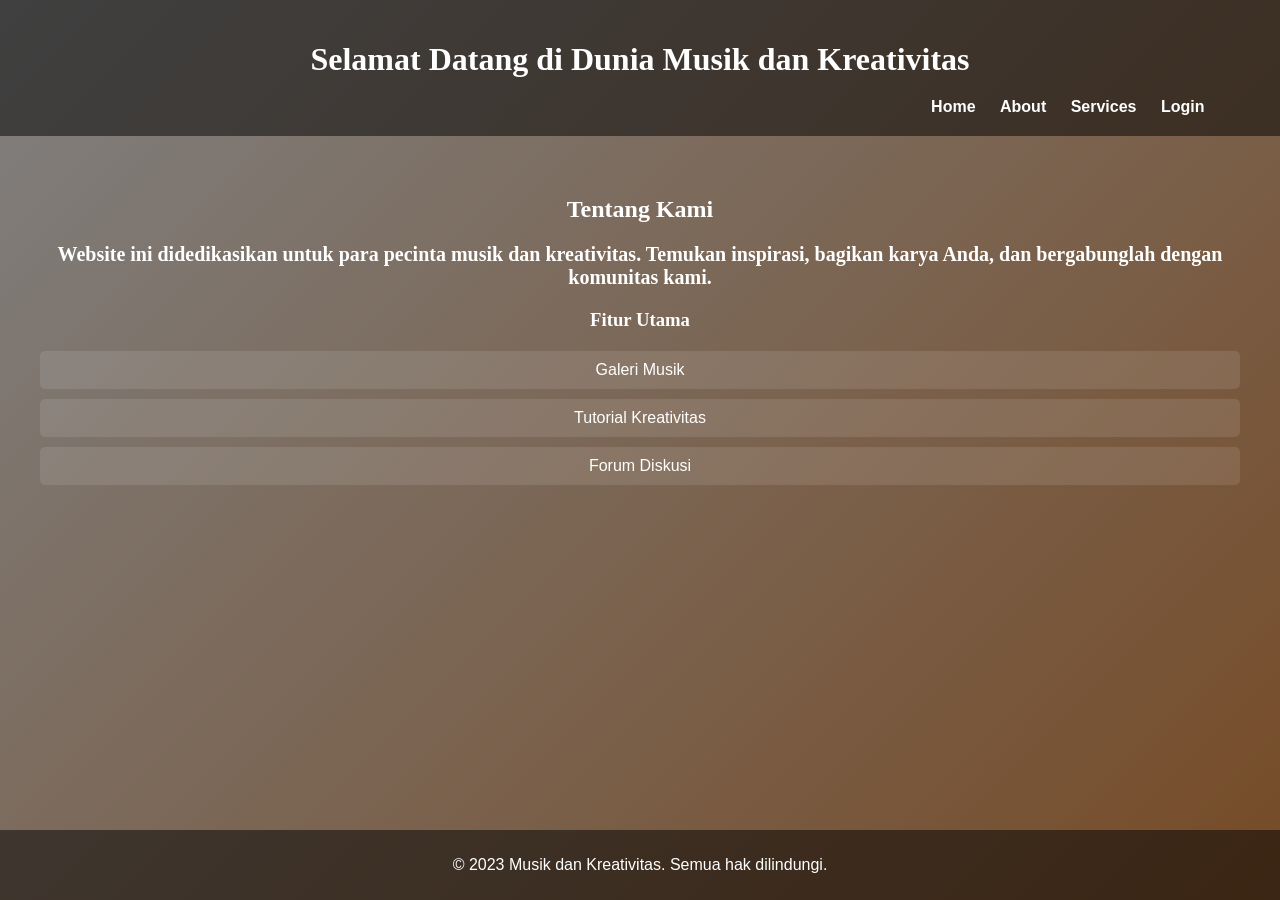
==== index.html @ 3931f204 "first commit" ====
<!DOCTYPE html>
<html lang="id">
    
<head>
    <meta charset="UTF-8">
    <meta name="viewport" content="width=device-width, initial-scale=1.0">
    <title>Halaman Utama - Musik dan Kreativitas</title>
    <link rel="stylesheet" href="css/style1.css">
</head>
<body>
    <header>
        <h1>Selamat Datang di Dunia Musik dan Kreativitas</h1>
        <div class="Navigation">
        <nav> 
            <a href="#" class="home">Home</a>
            <a href="#" class="about">About</a>
            <a href="#" class="services">Services</a>
            <a href="login.html" class="login">Login</a>
        </nav>
        </div>
    </header>
    <main>
        <h2>Tentang Kami</h2>
        <b>
            <p style="font-family: 'Times New Roman', Times, serif; font-size: 20px;">
                Website ini didedikasikan untuk para pecinta musik dan kreativitas. Temukan inspirasi, bagikan karya Anda, dan bergabunglah dengan komunitas kami.
            </p>
            </b>
        <h3>Fitur Utama</h3>
        <ul>
            <li>Galeri Musik</li>
            <li>Tutorial Kreativitas</li>
            <li>Forum Diskusi</li>
        </ul>
    </main>
    <footer>
        <p>&copy; 2023 Musik dan Kreativitas. Semua hak dilindungi.</p>
    </footer>
</body>
</html>
---- css/style1.css ----
body {
            font-family: Arial, sans-serif;
            background: linear-gradient(135deg, gray 0%, #764b27 100%);
            color: white;
            margin: 0;
            padding: 0;
            min-height: 100vh;
            display: flex;
            flex-direction: column;
        }
        header {
            background-color: rgba(0, 0, 0, 0.5);
            padding: 20px;
            text-align: center;
        }
        /*.home, .about, .services, .login {
            border : 3px solid yellow;
            border-radius : 0px;   
            border-width: 3px; 
            border-style: outset;
        } */
        .Navigation {
            margin-left: 69%;
        }
        nav a {
            color : white;
            text-decoration: none;
            margin: 0 10px;
            font-weight: bold;
        }
        nav a:hover {
            text-decoration: underline;
        }
        main {
            flex: 1;
            padding: 40px;
            text-align: center;
        }
        h1, h2, h3 {
            font-family: arial black ;
            color : white;
            margin-bottom: 20px;
        }
        ul {
            list-style-type: none;
            padding: 0;
        }
        li {
            background: rgba(255, 255, 255, 0.1);
            margin: 10px 0;
            padding: 10px;
            border-radius: 5px;
        }
        footer {
            background-color: rgba(0, 0, 0, 0.5);
            text-align: center;
            padding: 10px;
        }
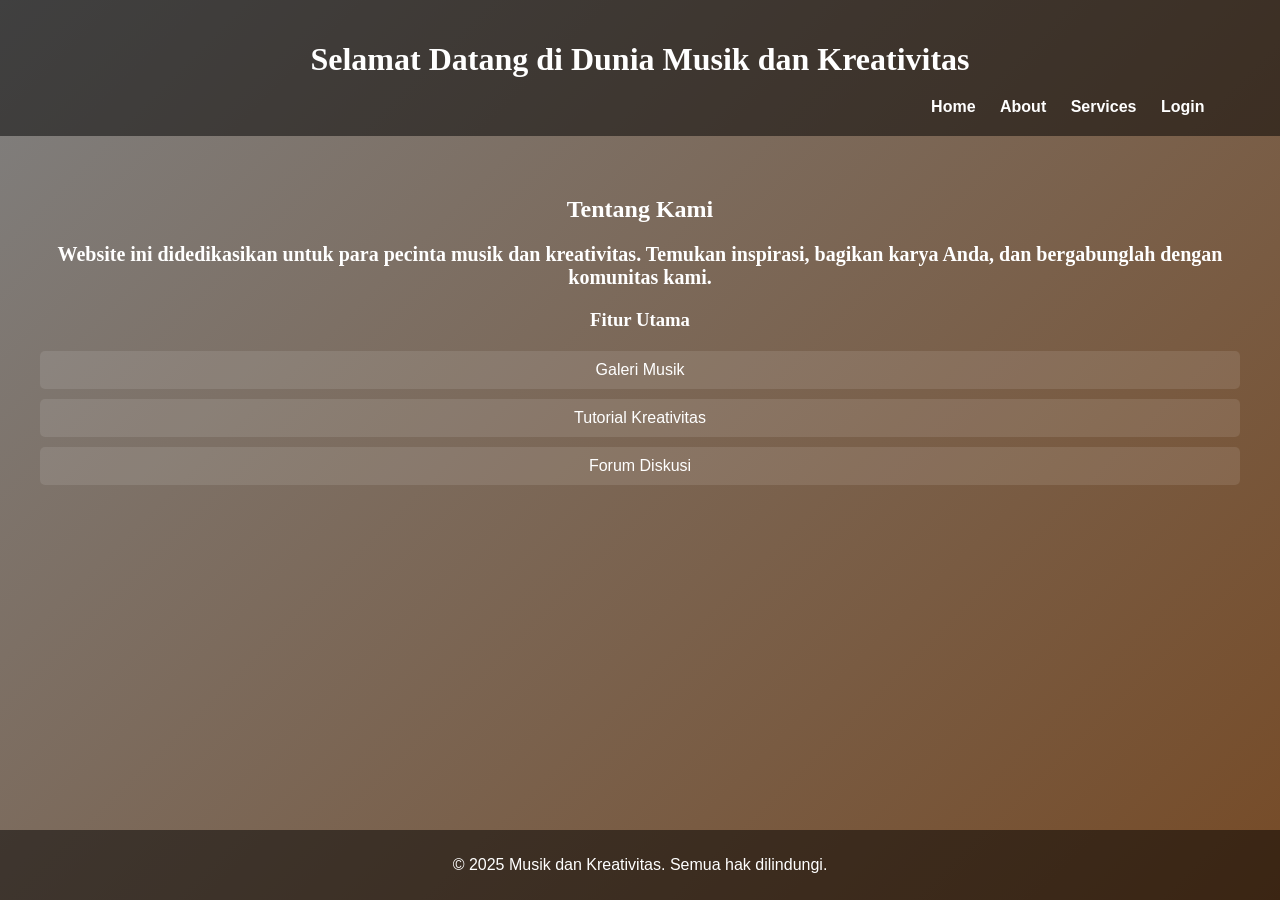
==== commit 7e456cdc: "first commit" ====
--- a/index.html
+++ b/index.html
@@ -34,7 +34,7 @@
         </ul>
     </main>
     <footer>
-        <p>&copy; 2023 Musik dan Kreativitas. Semua hak dilindungi.</p>
+        <p>&copy; 2025 Musik dan Kreativitas. Semua hak dilindungi.</p>
     </footer>
 </body>
 </html>
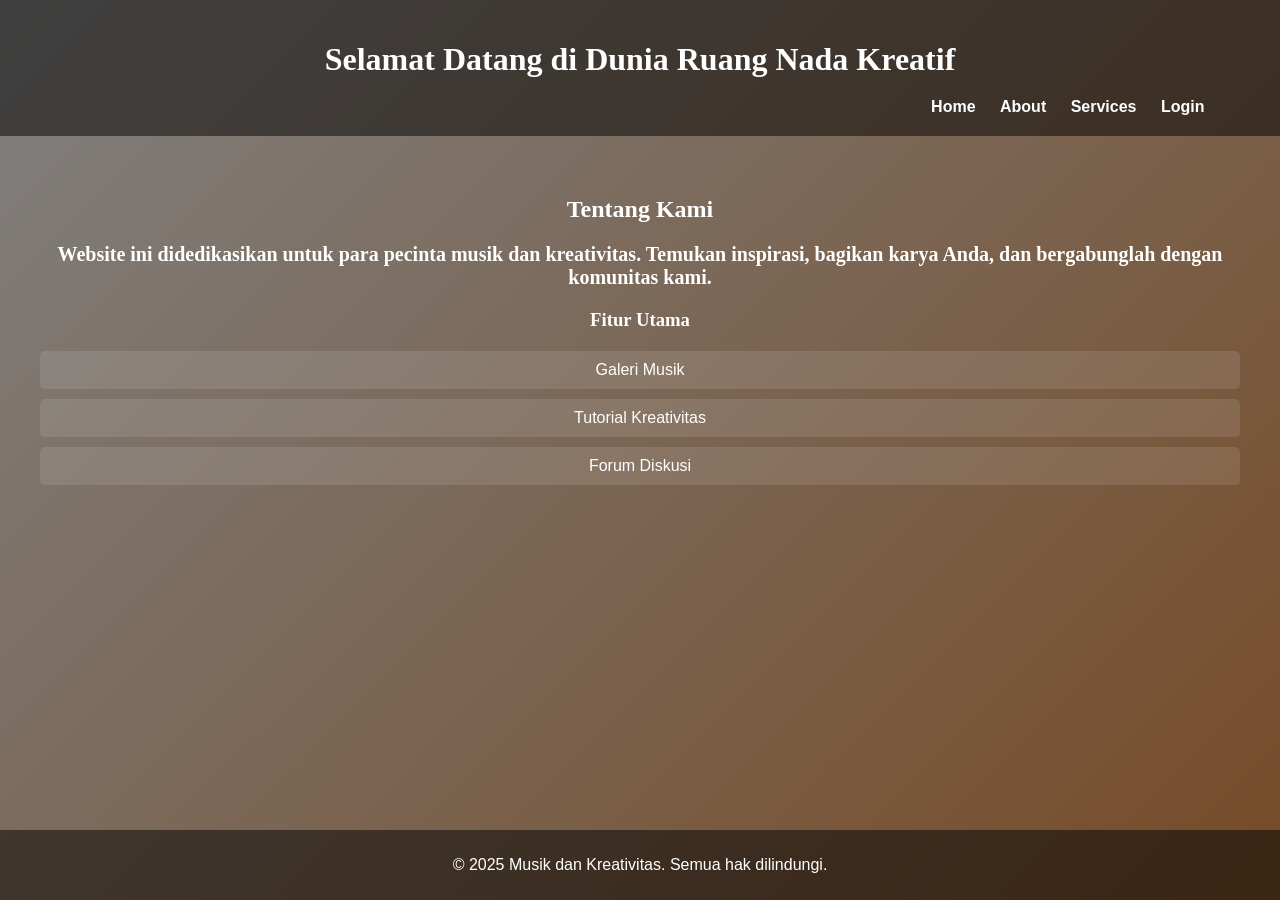
==== commit 60c44750: "Update index.html" ====
--- a/index.html
+++ b/index.html
@@ -4,12 +4,12 @@
 <head>
     <meta charset="UTF-8">
     <meta name="viewport" content="width=device-width, initial-scale=1.0">
-    <title>Halaman Utama - Musik dan Kreativitas</title>
+    <title>Halaman Utama - Ruang Nada Kreatif</title>
     <link rel="stylesheet" href="css/style1.css">
 </head>
 <body>
     <header>
-        <h1>Selamat Datang di Dunia Musik dan Kreativitas</h1>
+        <h1>Selamat Datang di Dunia Ruang Nada Kreatif</h1>
         <div class="Navigation">
         <nav> 
             <a href="#" class="home">Home</a>
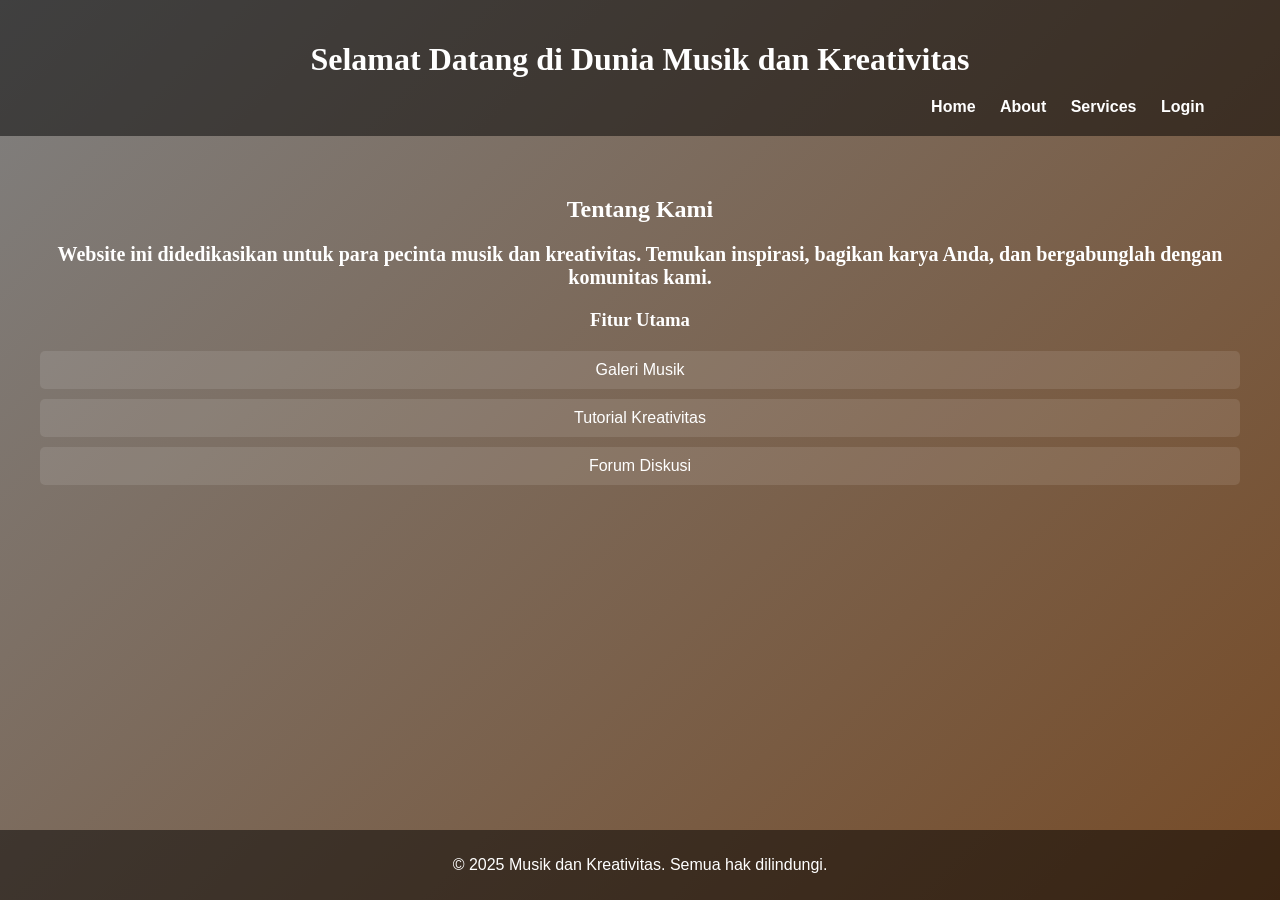
==== commit 6a20d81f: "Tambah bab3" ====
--- a/index.html
+++ b/index.html
@@ -4,18 +4,18 @@
 <head>
     <meta charset="UTF-8">
     <meta name="viewport" content="width=device-width, initial-scale=1.0">
-    <title>Halaman Utama - Ruang Nada Kreatif</title>
+    <title>Halaman Utama - Musik dan Kreativitas</title>
     <link rel="stylesheet" href="css/style1.css">
 </head>
 <body>
     <header>
-        <h1>Selamat Datang di Dunia Ruang Nada Kreatif</h1>
+        <h1>Selamat Datang di Dunia Musik dan Kreativitas</h1>
         <div class="Navigation">
         <nav> 
-            <a href="#" class="home">Home</a>
-            <a href="#" class="about">About</a>
-            <a href="#" class="services">Services</a>
-            <a href="login.html" class="login">Login</a>
+                <a href="index.html" class="home">Home</a>
+                <a href="about.html" class="about">About</a>
+                <a href="services.html" class="services">Services</a>
+                <a href="login.html" class="login">Login</a>
         </nav>
         </div>
     </header>
